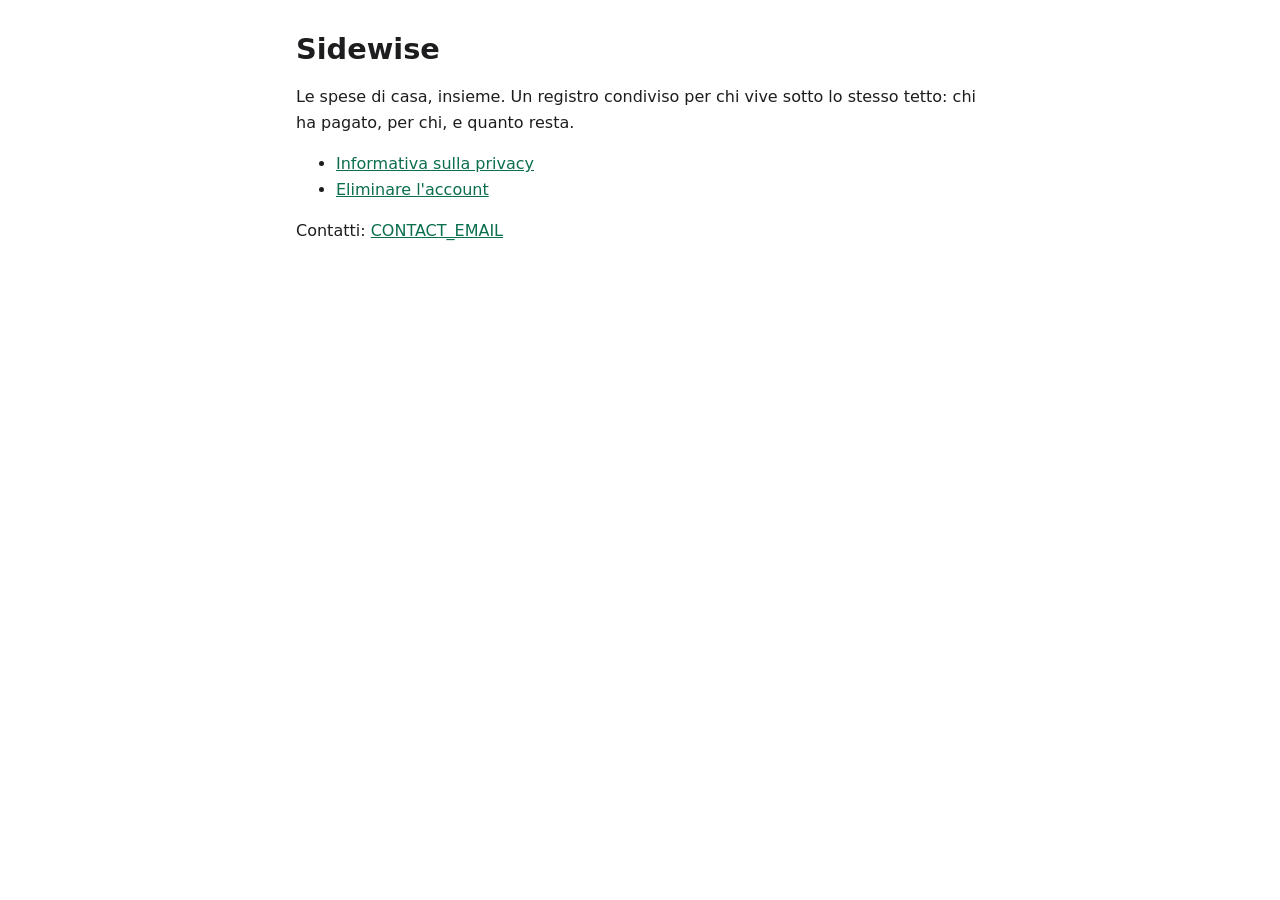
==== index.html @ 76c9a436 "Create index.html" ====
<!doctype html>
<html lang="it">
<head>
<meta charset="utf-8">
<meta name="viewport" content="width=device-width, initial-scale=1">
<title>Sidewise</title>
<link rel="stylesheet" href="style.css">
</head>
<body>
<main>
<h1>Sidewise</h1>
<p>Le spese di casa, insieme. Un registro condiviso per chi vive sotto lo stesso tetto: chi ha pagato, per chi, e quanto resta.</p>
<ul>
<li><a href="privacy.html">Informativa sulla privacy</a></li>
<li><a href="delete-account.html">Eliminare l'account</a></li>
</ul>
<p>Contatti: <a href="mailto:CONTACT_EMAIL">CONTACT_EMAIL</a></p>
</main>
</body>
</html>
---- style.css ----
:root { --bg: #ffffff; --fg: #1d1d1f; --muted: #6e6e73; --line: #e5e5ea; --link: #0b6e4f; }
@media (prefers-color-scheme: dark) {
  :root { --bg: #121214; --fg: #f2f2f7; --muted: #a1a1a6; --line: #2c2c2e; --link: #5ed3a6; }
}
* { box-sizing: border-box; }
body { margin: 0; background: var(--bg); color: var(--fg); font: 16px/1.6 system-ui, -apple-system, "Segoe UI", Roboto, sans-serif; }
main { max-width: 720px; margin: 0 auto; padding: 32px 16px 64px; }
h1 { font-size: 1.8rem; line-height: 1.25; margin: 0 0 8px; }
h2 { font-size: 1.25rem; margin: 32px 0 8px; }
h3 { font-size: 1.05rem; margin: 24px 0 4px; }
a { color: var(--link); }
.brand { margin: 0 0 24px; font-weight: 600; }
.brand a { text-decoration: none; }
.meta { color: var(--muted); margin-top: 0; }
.table { overflow-x: auto; }
table { border-collapse: collapse; width: 100%; font-size: .95rem; }
th, td { text-align: left; padding: 8px; border-bottom: 1px solid var(--line); vertical-align: top; }
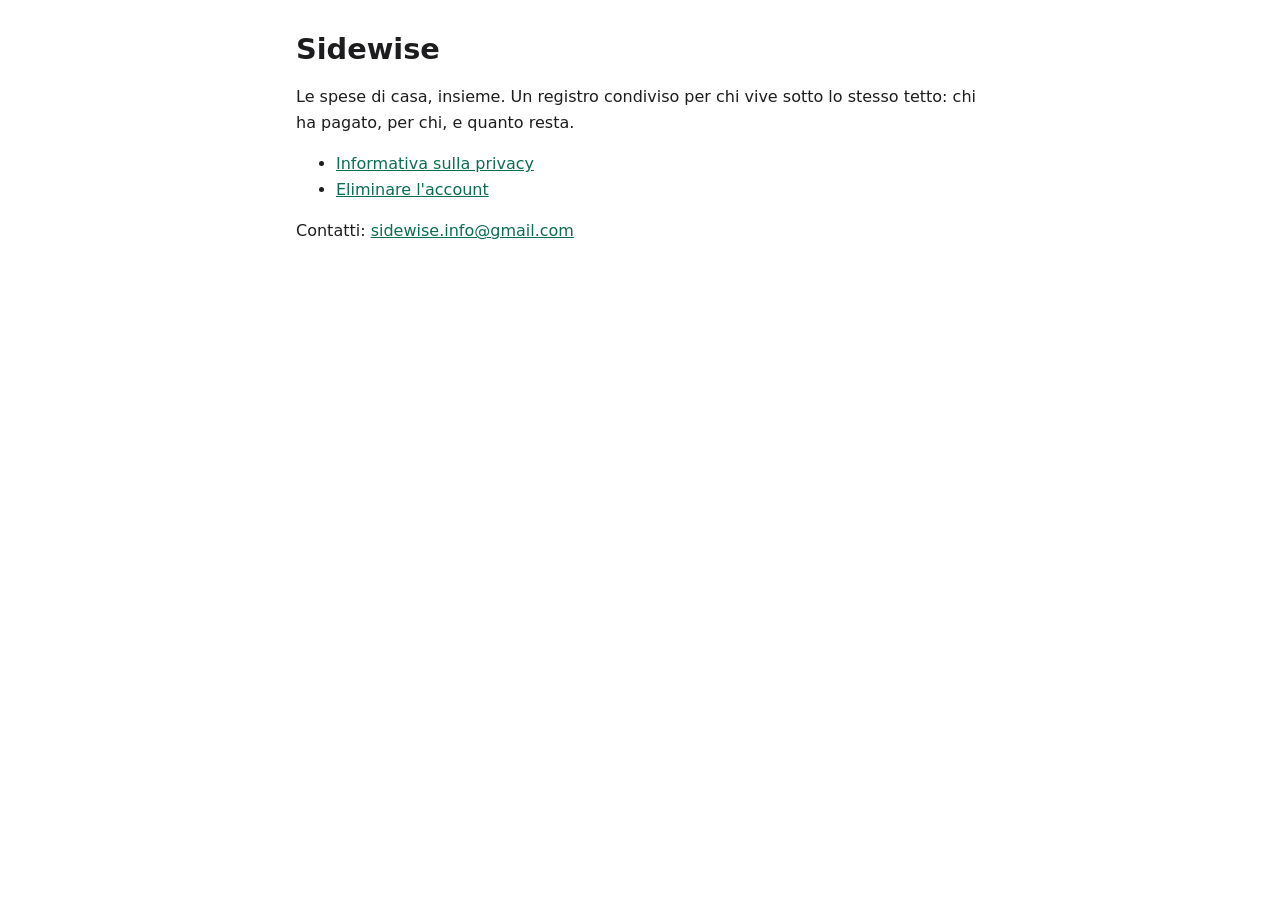
==== commit d4fbd265: "Update index.html" ====
--- a/index.html
+++ b/index.html
@@ -14,7 +14,7 @@
 <li><a href="privacy.html">Informativa sulla privacy</a></li>
 <li><a href="delete-account.html">Eliminare l'account</a></li>
 </ul>
-<p>Contatti: <a href="mailto:CONTACT_EMAIL">CONTACT_EMAIL</a></p>
+<p>Contatti: <a href="mailto:sidewise.info@gmail.com">sidewise.info@gmail.com</a></p>
 </main>
 </body>
 </html>
